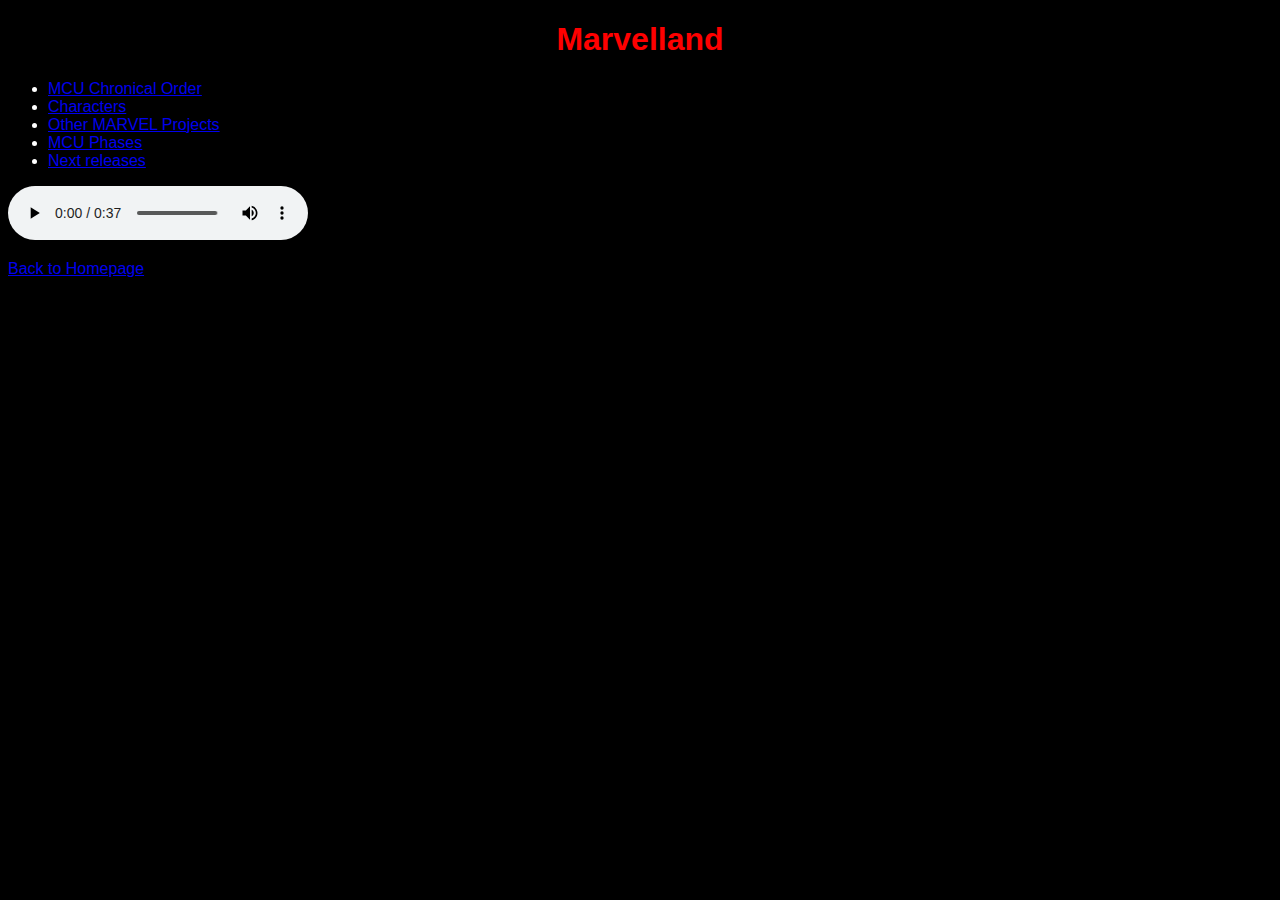
==== movies.html @ d227a09a "Initial commit" ====
<!DOCTYPE html>
<html lang="en">
<head>
    <meta charset="UTF-8">
    <meta name="viewport" content="width=device-width, initial-scale=1.0">
    <link rel="shortcut icon" href="imagens/favicon.ico" type="image/x-icon">
    <link rel="stylesheet" href="style.css">
    <title>Marvelland - Movies</title>
</head>
<body>
    <h1>Marvelland</h1>
    <ul>
        <li><a href="mcu-chronical-order.html">MCU Chronical Order</a></li>
        <li><a href="characters.html">Characters</a></li>
        <li><a href="marvel-projects.html">Other MARVEL Projects</a></li>
        <li><a href="phases.html">MCU Phases</a></li>
        <li><a href="releases.html">Next releases</a></li>
    </ul>
    <audio preload="metadata" autoplay controls loop>
        <source src="musica/marvel.mp3" type="audio/mpeg">
        <source src="musica/marvel.ogg" type="audio/ogg">
        <source src="musica/marvel.wav" type="audio/wav">
    </audio>
    <p><a href="index.html">Back to Homepage</a></p>
</body>
</html>
---- style.css ----
body{
    background-color: black;
    font-family:'Arial Narrow Bold', sans-serif;
    color: white;
    text-decoration: none;}
    
h1{
    color: red;
    text-align: center;}  

h2{
    color: white;}
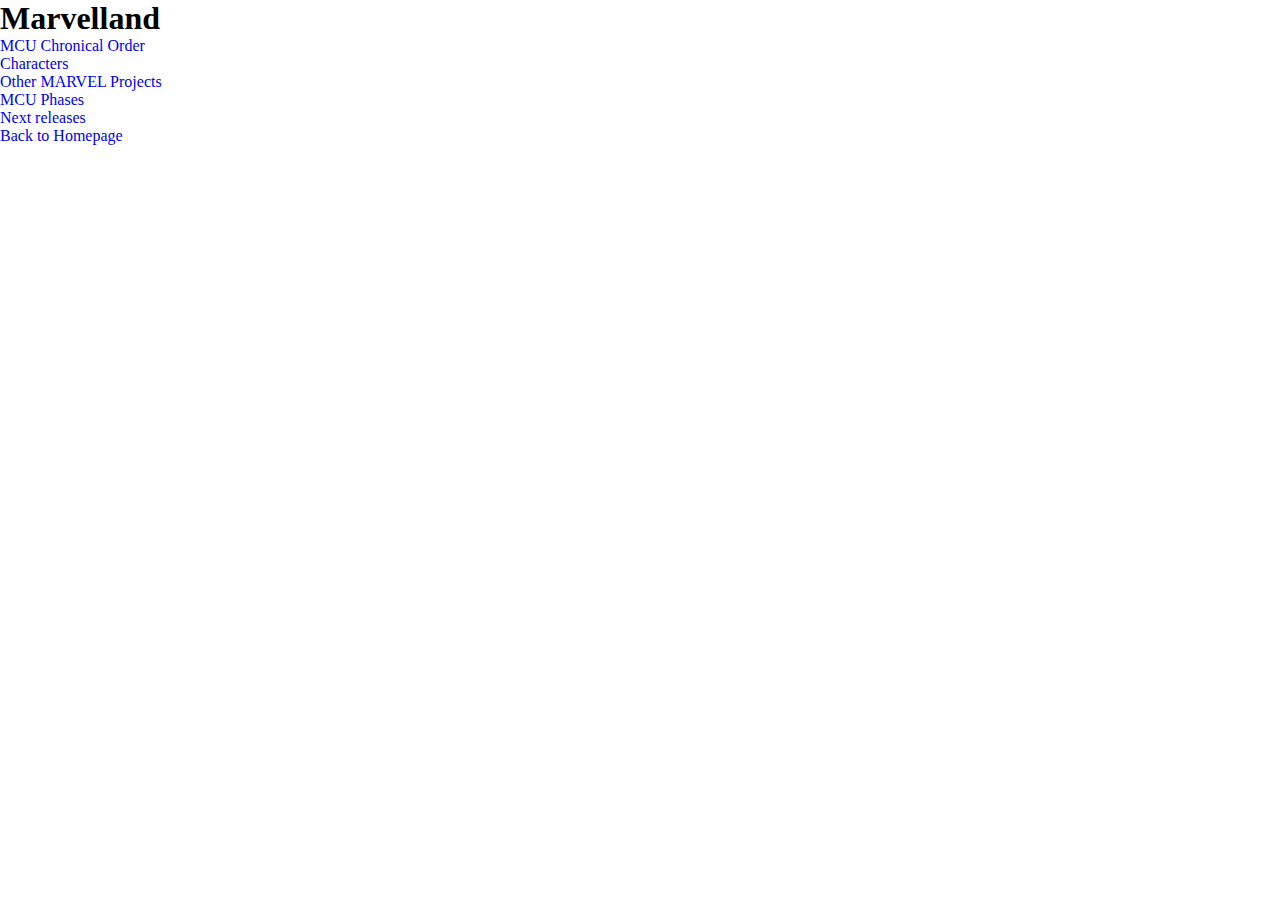
==== commit c4501d92: "new updates" ====
--- a/movies.html
+++ b/movies.html
@@ -16,11 +16,6 @@
         <li><a href="phases.html">MCU Phases</a></li>
         <li><a href="releases.html">Next releases</a></li>
     </ul>
-    <audio preload="metadata" autoplay controls loop>
-        <source src="musica/marvel.mp3" type="audio/mpeg">
-        <source src="musica/marvel.ogg" type="audio/ogg">
-        <source src="musica/marvel.wav" type="audio/wav">
-    </audio>
     <p><a href="index.html">Back to Homepage</a></p>
 </body>
 </html>--- a/style.css
+++ b/style.css
@@ -1,12 +1,78 @@
-body{
-    background-color: black;
-    font-family:'Arial Narrow Bold', sans-serif;
+@charset "UTF-8";
+@font-face {
+    font-family: 'marvel2';
+    src: url(fontes/marvel2.otf);}
+
+@font-face {
+    font-family: 'marvel1';
+    src: url(fontes/marvel1.ttf);}
+*{
+    margin: 0px;
+    padding: 0px;
+    text-decoration: none;}
+
+:root {
+    --cor01:#FC2238;
+    --cor02:#CD0316;
+    --cor03:#7B0101;
+    --cor04:#630000;}
+
+header > h1{
+    font-size: 6em;
+    font-weight: 400;
+    padding-top: 20px;}   
+
+header > a#inicio {
+    font-size: 6em;
+    font-weight: 400;}
+
+header > h2{ 
+    font-size: 2em;
+    padding-bottom: 30px;
+    margin-bottom: 50px;}  
+
+#burger{
+    display: none;}
+
+main > menu > ul {
+    text-align: center;
+    margin-top: 0px;
+    padding-top: 0px;}
+
+main > menu > ul > li {
+    display: inline-block;
+    background-color: var(--cor02);
+    margin: 8px;
+    padding: 10px;
+    border-radius: 5px;
+    width: 150px;} 
+
+main > menu > ul > li > a {
+    font-family: 'marvel2';
+    color:black;
+    font-size: 1.3em;
+    
+    padding: 15px;}
+
+main > menu > ul > li:hover {
+    background-color: var(--cor04);
+    width: 170px;
+    font-size: larger;
+    transform: translate(-5px, -5px);}
+
+main > menu > ul > li > a:hover {
+    font-family: 'marvel1';
     color: white;
-    text-decoration: none;}
-    
-h1{
-    color: red;
-    text-align: center;}  
+    font-variant: small-caps;
+    font-size: 1.5em;}
 
-h2{
-    color: white;}+main > a > img {
+    width: 80%;}
+
+footer > p {
+    color: var(--cor04);
+    margin: 15px;
+    padding-left: 50px;
+    text-align: center;
+    font-family: 'Segoe UI', Tahoma, Geneva, Verdana, sans-serif;}
+
